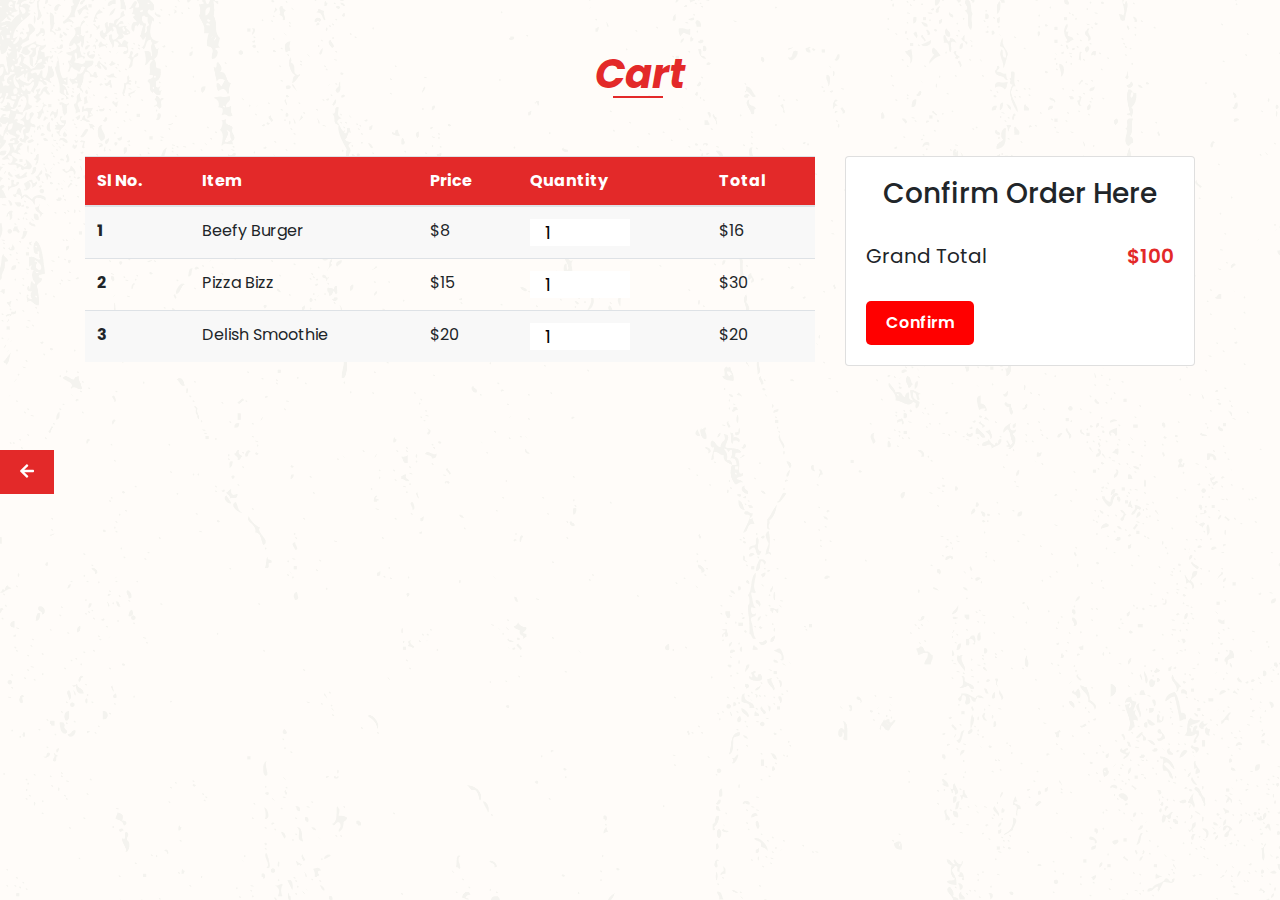
==== cart.html @ 4d4fec41 "added all the page and section working on the bottom section of the home page" ====
<!DOCTYPE html>
<html lang="en">

  <head>
    <meta charset="UTF-8">
    <meta name="viewport" content="width=device-width, initial-scale=1.0">
    <title>Project 02</title>
    <link rel="stylesheet" href="css/all.min.css">
    <link rel="stylesheet" href="css/bootstrap.min.css">
    <link rel="stylesheet" href="css/fontawesome.min.css">
    <link rel="stylesheet" href="css/slick.css">
    <link rel="stylesheet" href="css/style.css">
  </head>

  <body>
    <div class="homepage">
      <a href="index.html">
        <i class="fas fa-arrow-left"></i>
      </a>
    </div>
    <div class="container">
      <!-- top section starts -->
      <div class="padding-container">
        <div class="row d-flex align-items-center">
          <div class="col-lg-12">
            <div class="title text-center menus">
              <h1>Cart</h1>
            </div>
          </div>
        </div>
      </div>
      <!-- top section ends -->

      <!-- cart section starts -->
      <section class="cart-wrapper">
        <div class="container">
          <div class="row">
            <div class="col-lg-8">
              <table class="table">
                <thead>
                  <tr>
                    <th scope="col">Sl No.</th>
                    <th scope="col">Item</th>
                    <th scope="col">Price</th>
                    <th scope="col">Quantity</th>
                    <th scope="col">Total</th>
                  </tr>
                </thead>
                <tbody>
                  <tr>
                    <th scope="row">1</th>
                    <td>Beefy Burger</td>
                    <td>$8</td>
                    <td class="check-quantity">
                      <input type="number" value="1">
                    </td>
                    <td>$16</td>
                  </tr>
                  <tr>
                    <th scope="row">2</th>
                    <td>Pizza Bizz</td>
                    <td>$15</td>
                    <td class="check-quantity">
                      <input type="number" value="1">
                    </td>
                    <td>$30</td>
                  </tr>
                  <tr>
                    <th scope="row">3</th>
                    <td>Delish Smoothie</td>
                    <td>$20</td>
                    <td class="check-quantity">
                      <input type="number" value="1">
                    </td>
                    <td>$20</td>
                  </tr>
                </tbody>
              </table>
            </div>
            <div class="col-lg-4">
              <form action="#">
                <div class="card">
                  <div class="card-body">
                    <h3 class="card-title text-center">Confirm Order Here</h3>
                    <ul class="grand-total">
                      <li>Grand Total <span>$100</span></li>
                    </ul>
                    <button class="order-cta">Confirm</button>
                  </div>
                </div>
              </form>
            </div>
          </div>
        </div>
      </section>
      <!-- cart section ends -->
    </div>
    <script src="js/jquery-1.12.4.min.js"></script>
    <script src="js/all.min.js"></script>
    <script src="js/bootstrap.min.js"></script>
    <script src="js/fontawesome.min.js"></script>
    <script src="js/slick.min.js"></script>
    <script src="js/app.js"></script>
  </body>

</html>
---- css/style.css ----
/* global css */

@import url('https://fonts.googleapis.com/css2?family=Poppins:wght@400;500;600&display=swap');
@import url('https://fonts.googleapis.com/css2?family=Montserrat:wght@400;500;600&display=swap');
* {
    margin: 0;
    padding: 0;
    outline: 0;
    box-sizing: border-box;
}

ul,
li {
    list-style: none;
}

ul {
    margin-bottom: 0;
}

a {
    text-decoration: none;
}

a:hover {
    text-decoration: none;
}

body {
    font-family: 'Poppins', sans-serif;
    /* background: #f8f8f8; */
    background: url(../images/pattern.webp);
}

p {
    margin-bottom: 0;
}


/* main css */


/* top section starts */

.padding-container {
    padding: 50px 0;
}

.sort {
    display: flex;
    align-items: center;
    justify-content: space-between;
}

.title h1 {
    color: #e32929;
    font-weight: bold;
    font-style: italic;
}

.csutom-select {
    width: 35%;
}

.view-option li {
    background: #e32929;
    color: #fff;
    padding: 10px;
    height: 40px;
    width: 40px;
    border-radius: 5px;
    display: flex;
    align-items: center;
    justify-content: center;
    transition: .5s linear all;
}

.view-option li:hover {
    background: #e45c54;
    cursor: pointer;
}

.grid-hori {
    margin-left: 20px;
}


/* top section ends */


/* food section starts */

.item-container {
    margin-bottom: 20px;
}

.item-container:hover .food-img img {
    border-radius: 50px 0 50px 0;
}

.food-img img {
    width: 100%;
    box-shadow: 0 5px 5px rgba(0, 0, 0, 0.4);
    border-radius: 0 50px 0 50px;
    border: 10px solid #fff;
    transition: .3s linear all;
}

.food-info h3 {
    font-size: 30px;
    color: #e32929;
    font-weight: 700;
    font-family: 'Montserrat', sans-serif;
}

.food-info p {
    font-size: 16px;
    font-weight: 400;
    line-height: 28px;
    margin-top: 16px;
    margin-bottom: 6px;
    color: #6e6e6e;
}

.food-cta,
.menu-cta {
    margin-top: 20px;
}

.food-cta a,
.menu-cta a {
    background: red;
    color: #fff;
    padding: 10px 20px;
    font-weight: 600;
    border-radius: 5px;
    text-align: center;
    transition: .3s linear all;
}

.food-cta a:hover {
    background: #e45c54;
    text-decoration: none;
}


/* food section ends */


/* menu page starts */

.homepage {
    position: absolute;
    top: 50%;
    left: 0;
}

.homepage a {
    position: fixed;
    background: #e32929;
    color: #fff;
    padding: 10px 20px;
}

.menus {
    position: relative;
}

.menus:after {
    position: absolute;
    content: '';
    height: 2px;
    width: 50px;
    bottom: 0;
    right: 48%;
    background: #e32929;
}

.menu-img img {
    width: 100%;
    box-shadow: 0 5px 5px rgba(0, 0, 0, 0.4);
    border: 10px solid #fff;
}


/* menu page ends */


/* cart starts */

thead {
    background: #e32929;
    color: #fff;
}

tbody tr:nth-child(odd) {
    background: #f8f8f8;
}

.check-quantity input {
    width: 100px;
    padding: 0px 15px;
    font-size: 18px;
    border-radius: 0;
    border: none;
}

.order-cta {
    background: red;
    color: #fff;
    padding: 10px 20px;
    font-weight: 600;
    border-radius: 5px;
    text-align: center;
    border: none;
}

.grand-total {
    margin: 30px 0 30px 0;
}

.grand-total li {
    display: flex;
    justify-content: space-between;
    font-size: 20px;
}

.grand-total li span {
    color: #e32929;
    font-weight: 600;
}

.card {
    position: sticky!important;
}


/* cart ends */
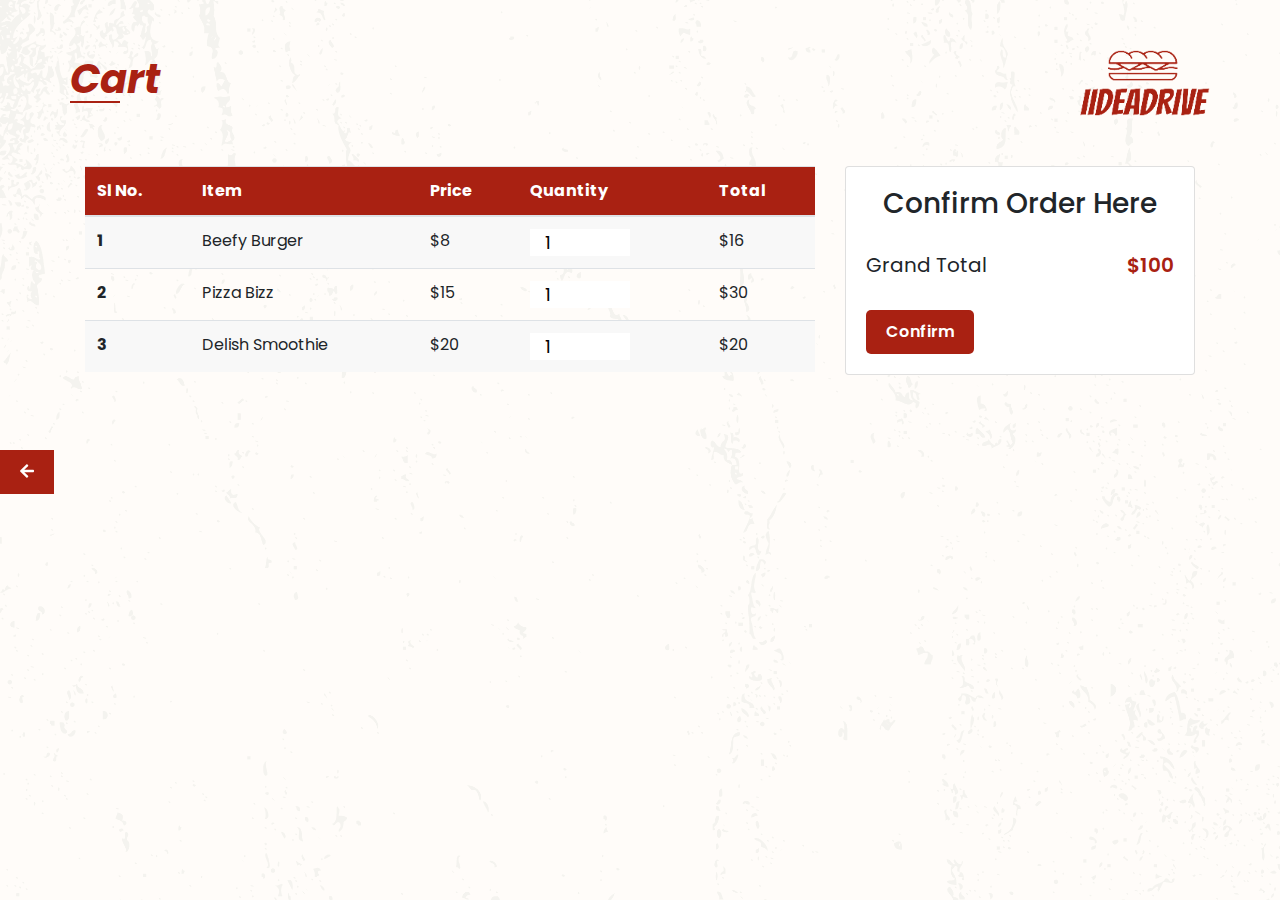
==== commit 5961efd1: "added logo" ====
--- a/cart.html
+++ b/cart.html
@@ -22,9 +22,16 @@
       <!-- top section starts -->
       <div class="padding-container">
         <div class="row d-flex align-items-center">
-          <div class="col-lg-12">
-            <div class="title text-center menus">
+          <div class="col-lg-3">
+            <div class="title menus">
               <h1>Cart</h1>
+            </div>
+          </div>
+          <div class="col-lg-9">
+            <div class="logo d-flex justify-content-end">
+              <a href="index.html">
+                <img src="/images/iideadrive.png" alt="logo">
+              </a>
             </div>
           </div>
         </div>
--- a/css/style.css
+++ b/css/style.css
@@ -2,6 +2,11 @@
 
 @import url('https://fonts.googleapis.com/css2?family=Poppins:wght@400;500;600&display=swap');
 @import url('https://fonts.googleapis.com/css2?family=Montserrat:wght@400;500;600&display=swap');
+:root {
+    --theme-color: #a92112;
+    --hover-color: #e45c54;
+}
+
 * {
     margin: 0;
     padding: 0;
@@ -28,7 +33,6 @@
 
 body {
     font-family: 'Poppins', sans-serif;
-    /* background: #f8f8f8; */
     background: url(../images/pattern.webp);
 }
 
@@ -49,11 +53,11 @@
 .sort {
     display: flex;
     align-items: center;
-    justify-content: space-between;
+    justify-content: space-around;
 }
 
 .title h1 {
-    color: #e32929;
+    color: var(--theme-color);
     font-weight: bold;
     font-style: italic;
 }
@@ -63,7 +67,7 @@
 }
 
 .view-option li {
-    background: #e32929;
+    background: var(--theme-color);
     color: #fff;
     padding: 10px;
     height: 40px;
@@ -76,7 +80,7 @@
 }
 
 .view-option li:hover {
-    background: #e45c54;
+    background: var(--hover-color);
     cursor: pointer;
 }
 
@@ -84,11 +88,19 @@
     margin-left: 20px;
 }
 
+.logo img {
+    width: 130px
+}
+
 
 /* top section ends */
 
 
 /* food section starts */
+
+.food-section {
+    padding: 50px 0 100px 0;
+}
 
 .item-container {
     margin-bottom: 20px;
@@ -106,20 +118,25 @@
     transition: .3s linear all;
 }
 
+.food-img .no-border-radius {
+    border-radius: 0;
+}
+
 .food-info h3 {
-    font-size: 30px;
-    color: #e32929;
+    font-size: 21px;
+    color: var(--theme-color);
     font-weight: 700;
     font-family: 'Montserrat', sans-serif;
 }
 
 .food-info p {
-    font-size: 16px;
+    font-size: 14px;
     font-weight: 400;
     line-height: 28px;
-    margin-top: 16px;
+    /* margin-top: 16px; */
     margin-bottom: 6px;
     color: #6e6e6e;
+    line-height: 1.4;
 }
 
 .food-cta,
@@ -129,19 +146,31 @@
 
 .food-cta a,
 .menu-cta a {
-    background: red;
-    color: #fff;
-    padding: 10px 20px;
+    background: var(--theme-color);
+    color: #fff;
+    padding: 10px 12px;
     font-weight: 600;
     border-radius: 5px;
     text-align: center;
     transition: .3s linear all;
+    font-size: 13px;
+}
+
+.food-info .price {
+    color: var(--theme-color);
+    font-weight: bold;
+    font-size: 20px;
 }
 
 .food-cta a:hover {
-    background: #e45c54;
+    background: var(--hover-color);
     text-decoration: none;
 }
+
+
+/* .margin-bottom {
+    margin-bottom: 50px;
+} */
 
 
 /* food section ends */
@@ -157,7 +186,7 @@
 
 .homepage a {
     position: fixed;
-    background: #e32929;
+    background: var(--theme-color);
     color: #fff;
     padding: 10px 20px;
 }
@@ -172,8 +201,8 @@
     height: 2px;
     width: 50px;
     bottom: 0;
-    right: 48%;
-    background: #e32929;
+    left: 0;
+    background: var(--theme-color);
 }
 
 .menu-img img {
@@ -189,7 +218,7 @@
 /* cart starts */
 
 thead {
-    background: #e32929;
+    background: var(--theme-color);
     color: #fff;
 }
 
@@ -206,7 +235,7 @@
 }
 
 .order-cta {
-    background: red;
+    background: var(--theme-color);
     color: #fff;
     padding: 10px 20px;
     font-weight: 600;
@@ -226,7 +255,7 @@
 }
 
 .grand-total li span {
-    color: #e32929;
+    color: var(--theme-color);
     font-weight: 600;
 }
 
@@ -235,4 +264,85 @@
 }
 
 
-/* cart ends */+/* cart ends */
+
+
+/* footer starts */
+
+.footer-componment {
+    display: block;
+}
+
+.p-fixed {
+    bottom: 0;
+    left: 0;
+    right: 0;
+    width: 100%;
+    z-index: 5;
+    position: fixed;
+    background-color: #fff;
+    padding: 20px 0;
+}
+
+.drive-in-order {
+    background: var(--theme-color);
+    color: #fff;
+    padding: 20px;
+    width: 90%;
+}
+
+.drive-in-order:hover {
+    cursor: pointer;
+}
+
+.drive-in-popup {
+    position: absolute;
+    width: 80%;
+    z-index: -1;
+    bottom: 64px;
+    opacity: 1;
+    visibility: visible;
+    transition: .3s linear all;
+}
+
+.pop-up-title {
+    height: 62px;
+    padding: 0 25px;
+    display: -webkit-box;
+    display: -webkit-flex;
+    display: -ms-flexbox;
+    display: flex;
+    -webkit-box-align: center;
+    -webkit-align-items: center;
+    -ms-flex-align: center;
+    align-items: center;
+    -webkit-box-pack: justify;
+    -webkit-justify-content: space-between;
+    -ms-flex-pack: justify;
+    justify-content: center;
+    background-color: #dc4734;
+    color: #fff;
+    font-weight: bold;
+    text-align: center;
+    font-size: 25px;
+}
+
+.pop-up-inner {
+    height: 350px;
+    margin: 0;
+    padding: 0 25px;
+    background: #fff;
+    z-index: 99999;
+    position: relative;
+    display: flex;
+    align-items: center;
+    justify-content: center;
+    flex-direction: column;
+}
+
+.drive-in-span {
+    margin-left: 20px;
+}
+
+
+/* footer-ends */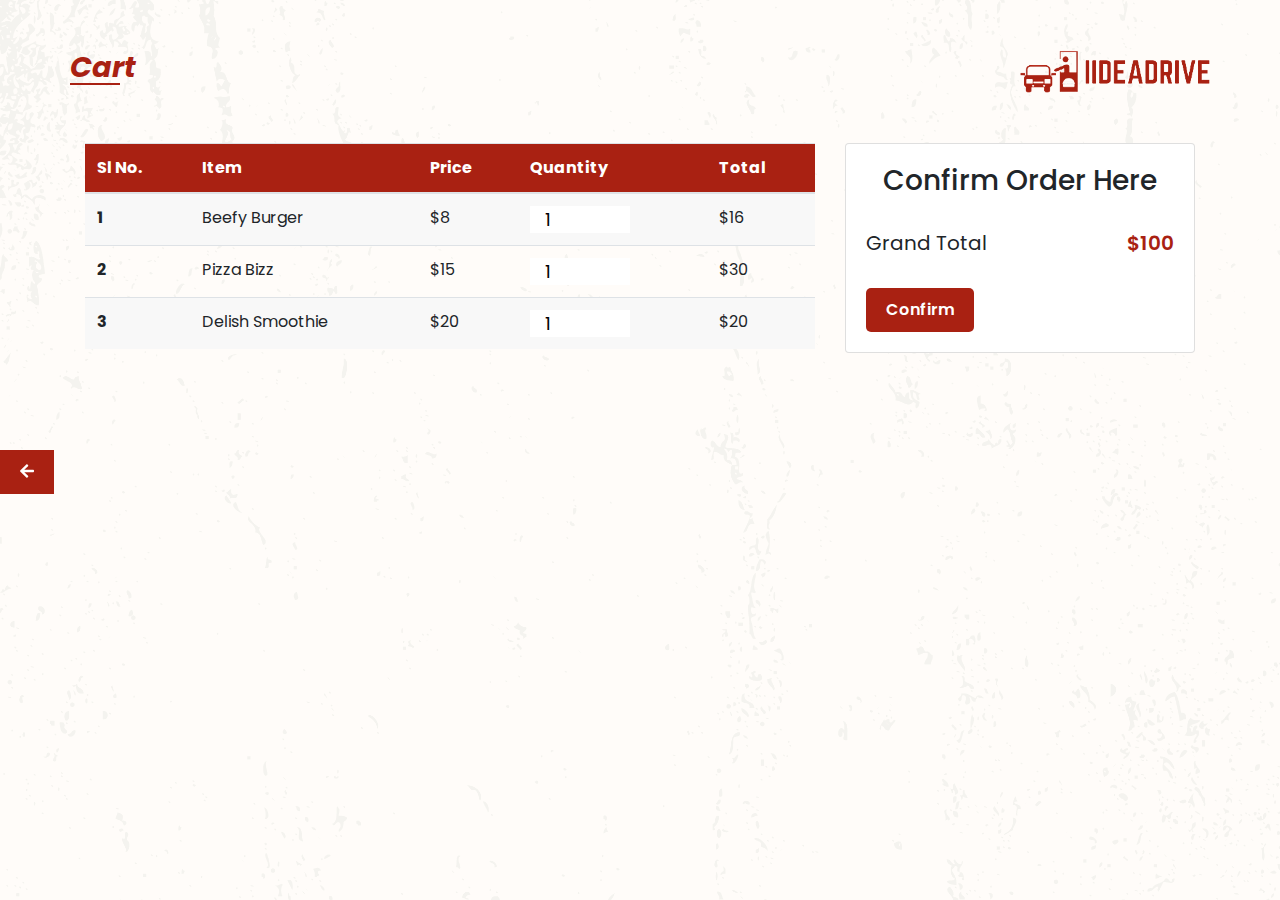
==== commit 1b1dac82: "updated the logo path" ====
--- a/cart.html
+++ b/cart.html
@@ -30,7 +30,7 @@
           <div class="col-lg-9">
             <div class="logo d-flex justify-content-end">
               <a href="index.html">
-                <img src="/images/iideadrive.png" alt="logo">
+                <img src="images/iideadrive.png" alt="logo">
               </a>
             </div>
           </div>
--- a/css/style.css
+++ b/css/style.css
@@ -14,6 +14,10 @@
     box-sizing: border-box;
 }
 
+h1 {
+    font-size: 1.8rem;
+}
+
 ul,
 li {
     list-style: none;
@@ -89,7 +93,7 @@
 }
 
 .logo img {
-    width: 130px
+    width: 190px
 }
 
 
@@ -209,6 +213,15 @@
     width: 100%;
     box-shadow: 0 5px 5px rgba(0, 0, 0, 0.4);
     border: 10px solid #fff;
+}
+
+.page-item.active .page-link {
+    background: var(--theme-color);
+    border: none;
+}
+
+.page-link {
+    color: #000;
 }
 
 
